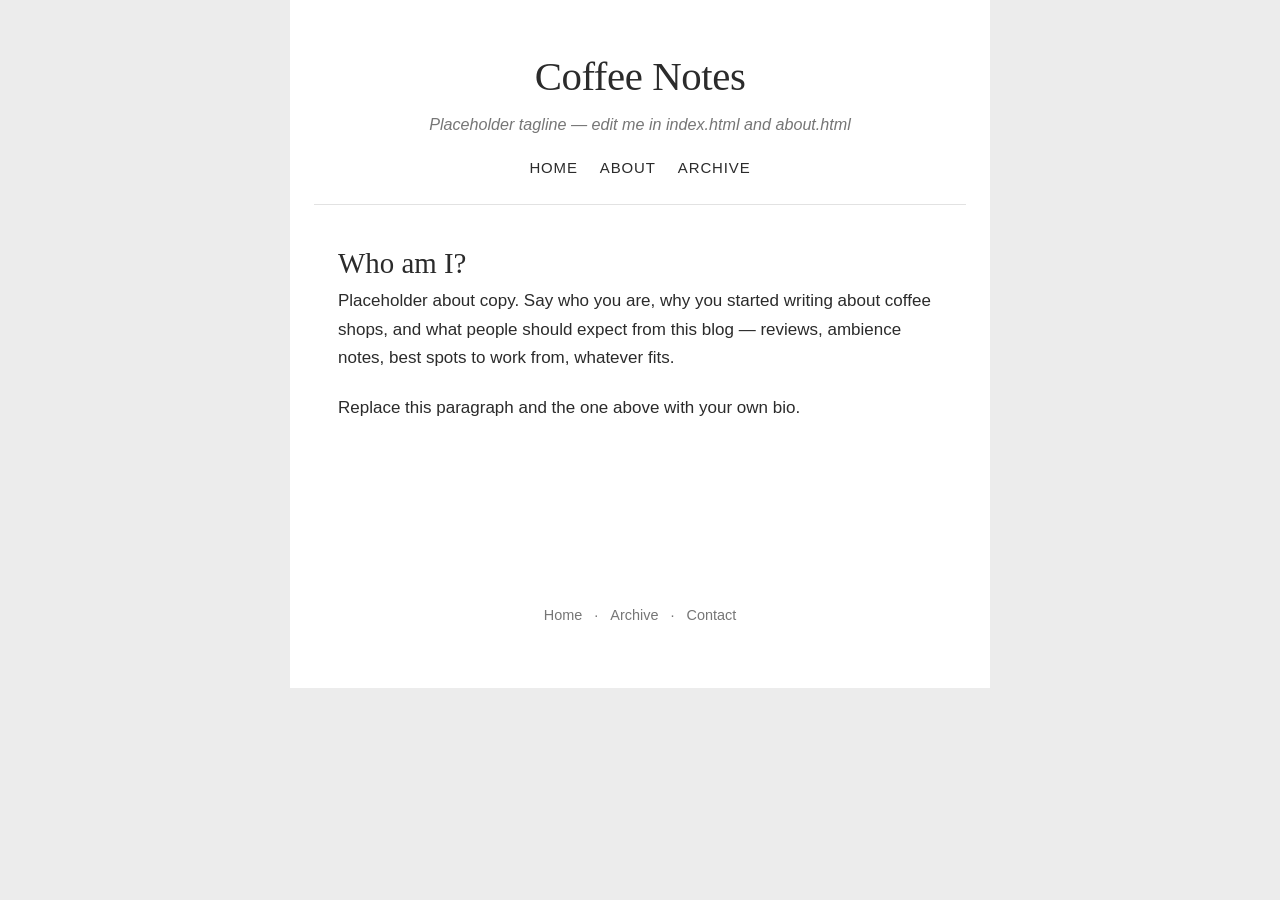
==== about.html @ 3ca5873d "Add files via upload" ====
<!DOCTYPE html>
<html lang="en">
<head>
<meta charset="UTF-8">
<meta name="viewport" content="width=device-width, initial-scale=1.0">
<title>About | Coffee Notes</title>
<link rel="stylesheet" href="style.css">
</head>
<body>
<div class="wrap">

  <header class="site-header">
    <h1 class="site-title"><a href="index.html">Coffee Notes</a></h1>
    <p class="site-tagline">Placeholder tagline — edit me in index.html and about.html</p>
    <nav class="site-nav">
      <ul>
        <li><a href="index.html">Home</a></li>
        <li><a href="about.html">About</a></li>
        <li><a href="archive.html">Archive</a></li>
      </ul>
    </nav>
  </header>

  <main>
    <article class="post">
      <h2 class="post-title">Who am I?</h2>
      <div class="post-body">
        <p>Placeholder about copy. Say who you are, why you started writing
        about coffee shops, and what people should expect from this blog —
        reviews, ambience notes, best spots to work from, whatever fits.</p>
        <p>Replace this paragraph and the one above with your own bio.</p>
      </div>
    </article>
  </main>

  <footer class="site-footer">
    <p class="footer-links">
      <a href="index.html">Home</a> ·
      <a href="archive.html">Archive</a> ·
      <a href="mailto:you@example.com">Contact</a>
    </p>
  </footer>

</div>
</body>
</html>
---- style.css ----
/* ---------------------------------------------------
   Coffee Notes — base stylesheet
   A clean, minimal blog theme in the spirit of
   4gravitons.com: single centered column, generous
   whitespace, restrained type, no sidebar clutter.
--------------------------------------------------- */

:root {
  --page-bg: #ececec;
  --content-bg: #ffffff;
  --text: #2b2b2b;
  --muted: #767676;
  --link: #a0522d;      /* coffee-ish brown accent */
  --link-hover: #6f3a1d;
  --border: #e2e2e2;
  --max-width: 700px;
  --serif: Georgia, "Iowan Old Style", "Palatino Linotype", Palatino, serif;
  --sans: -apple-system, BlinkMacSystemFont, "Segoe UI", Helvetica, Arial, sans-serif;
}

* { box-sizing: border-box; }

html { -webkit-text-size-adjust: 100%; }

body {
  margin: 0;
  padding: 0;
  background: var(--page-bg);
  color: var(--text);
  font-family: var(--sans);
  font-size: 17px;
  line-height: 1.4;
}

.wrap {
  max-width: var(--max-width);
  margin: 0 auto;
  padding: 0 24px;
  background: var(--content-bg);
}

a {
  color: var(--link);
  text-decoration: none;
}
a:hover { color: var(--link-hover); text-decoration: underline; }

/* ---------- Header ---------- */

header.site-header {
  padding: 48px 24px 24px;
  text-align: center;
  border-bottom: 1px solid var(--border);
}

.site-title {
  margin: 0;
  font-family: var(--serif);
  font-size: 2.4em;
  font-weight: normal;
  letter-spacing: -0.01em;
}
.site-title a { color: var(--text); }
.site-title a:hover { text-decoration: none; color: var(--link); }

.site-tagline {
  margin: 8px 0 0;
  color: var(--muted);
  font-size: 0.95em;
  font-style: italic;
}

nav.site-nav {
  margin-top: 20px;
}
nav.site-nav ul {
  list-style: none;
  margin: 0;
  padding: 0;
  display: flex;
  justify-content: center;
  flex-wrap: wrap;
  gap: 22px;
}
nav.site-nav a {
  color: var(--text);
  font-size: 0.88em;
  text-transform: uppercase;
  letter-spacing: 0.06em;
}
nav.site-nav a:hover { color: var(--link); }

/* ---------- Main content ---------- */

main {
  padding: 40px 24px 20px;
}

article.post {
  margin-bottom: 56px;
  padding-bottom: 40px;
  border-bottom: 1px solid var(--border);
}
article.post:last-child {
  border-bottom: none;
}

.post-title {
  font-family: var(--serif);
  font-size: 1.7em;
  font-weight: normal;
  margin: 0 0 6px;
  line-height: 1.25;
}
.post-title a { color: var(--text); }
.post-title a:hover { color: var(--link); }

.post-meta {
  color: var(--muted);
  font-size: 0.85em;
  margin-bottom: 20px;
}
.post-meta a { color: var(--muted); }
.post-meta a:hover { color: var(--link); }

.post-body p {
  margin: 0 0 1.2em;
  line-height: 1.7;
}

.post-body img {
  max-width: 100%;
  height: auto;
  display: block;
  margin: 1.4em 0;
}

/* Single photo with a caption:
   <figure>
     <img src="images/latte.jpg" alt="...">
     <figcaption>Oat milk latte, $5.50</figcaption>
   </figure>
*/
.post-body figure {
  margin: 1.4em 0;
}
.post-body figure img {
  margin: 0 0 8px;
}
.post-body figcaption {
  font-size: 0.85em;
  color: var(--muted);
  text-align: center;
}

/* Multiple photos side by side — wrap 2-3 <img> or <figure> tags in this:
   <div class="photo-grid">
     <img src="images/latte.jpg" alt="...">
     <img src="images/interior.jpg" alt="...">
   </div>
   Wraps to a single column automatically on narrow screens. */
.photo-grid {
  display: grid;
  grid-template-columns: repeat(auto-fit, minmax(160px, 1fr));
  gap: 10px;
  margin: 1.4em 0;
}
.photo-grid img,
.photo-grid figure {
  margin: 0;
}
.photo-grid img {
  width: 100%;
  height: 220px;
  object-fit: cover;
  border-radius: 2px;
}
.photo-grid figcaption {
  margin-top: 6px;
}

.post-body blockquote {
  margin: 1.4em 0;
  padding-left: 18px;
  border-left: 3px solid var(--border);
  color: var(--muted);
  font-style: italic;
}

.post-tags {
  margin-top: 24px;
  font-size: 0.82em;
  color: var(--muted);
}
.post-tags a {
  margin-right: 10px;
}

.rating {
  display: inline-block;
  margin: 4px 0 20px;
  font-size: 0.95em;
  color: var(--muted);
}

/* Home page excerpt list */
.post-excerpt {
  color: var(--text);
}
.read-more {
  font-size: 0.88em;
}

/* ---------- Single post nav ---------- */

.post-nav {
  display: flex;
  justify-content: space-between;
  margin: 40px 0;
  font-size: 0.9em;
}

/* ---------- Footer ---------- */

footer.site-footer {
  padding: 32px 24px 48px;
  text-align: center;
  color: var(--muted);
  font-size: 0.85em;
}

.about-blurb {
  max-width: 480px;
  margin: 0 auto 20px;
  line-height: 1.6;
}

.footer-links a {
  margin: 0 8px;
  color: var(--muted);
}
.footer-links a:hover { color: var(--link); }

.tag-cloud {
  margin-top: 20px;
  line-height: 2;
}
.tag-cloud a {
  color: var(--muted);
  margin: 0 6px;
}
.tag-cloud a:hover { color: var(--link); }

@media (max-width: 640px) {
  .site-title { font-size: 1.9em; }
  main { padding: 28px 18px 10px; }
  header.site-header { padding: 36px 18px 20px; }
}
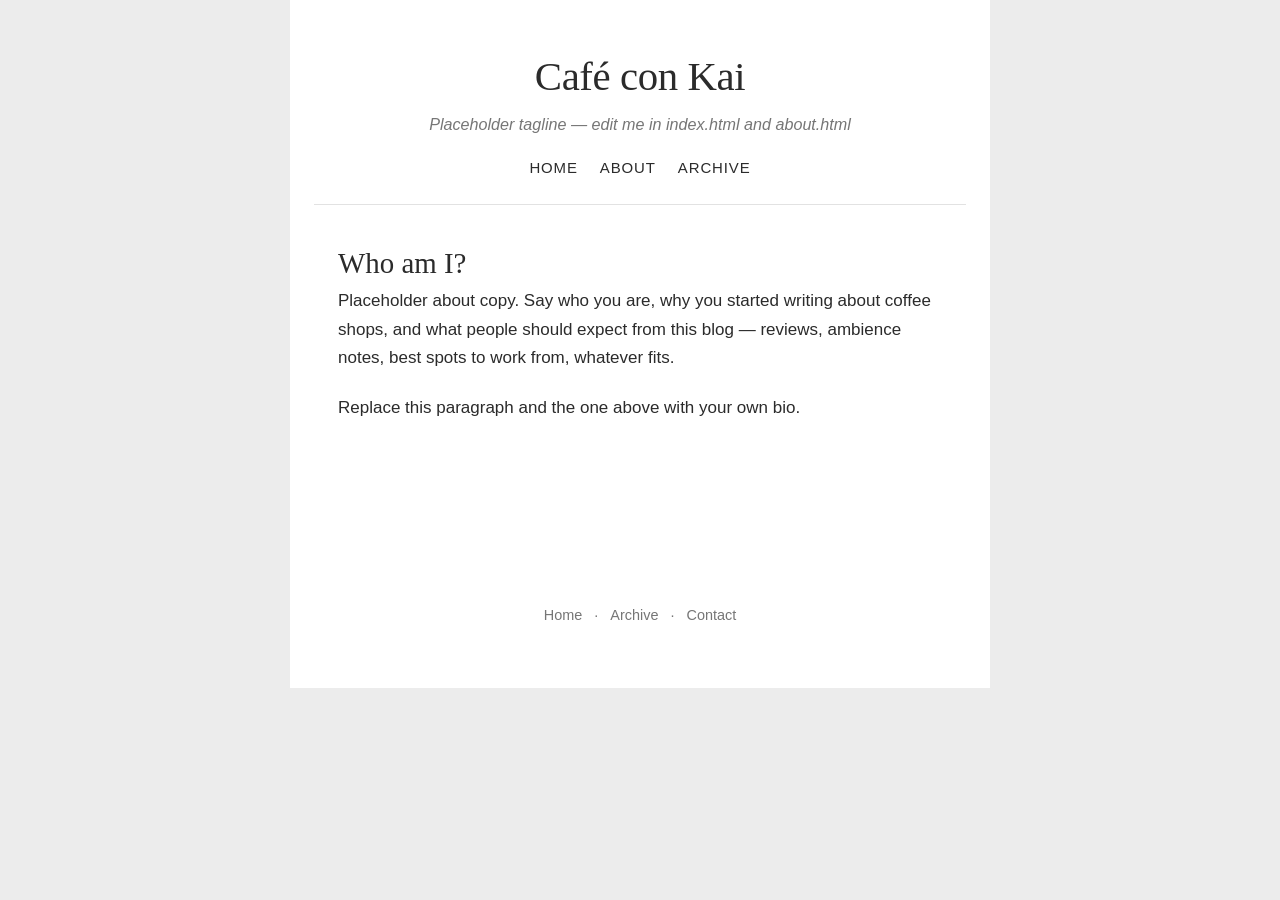
==== commit 4bd30dfe: "new title" ====
--- a/about.html
+++ b/about.html
@@ -3,14 +3,14 @@
 <head>
 <meta charset="UTF-8">
 <meta name="viewport" content="width=device-width, initial-scale=1.0">
-<title>About | Coffee Notes</title>
+<title>About | Café con Kai</title>
 <link rel="stylesheet" href="style.css">
 </head>
 <body>
 <div class="wrap">
 
   <header class="site-header">
-    <h1 class="site-title"><a href="index.html">Coffee Notes</a></h1>
+    <h1 class="site-title"><a href="index.html">Café con Kai</a></h1>
     <p class="site-tagline">Placeholder tagline — edit me in index.html and about.html</p>
     <nav class="site-nav">
       <ul>
--- a/style.css
+++ b/style.css
@@ -1,5 +1,5 @@
 /* ---------------------------------------------------
-   Coffee Notes — base stylesheet
+   Café con Kai — base stylesheet
    A clean, minimal blog theme in the spirit of
    4gravitons.com: single centered column, generous
    whitespace, restrained type, no sidebar clutter.
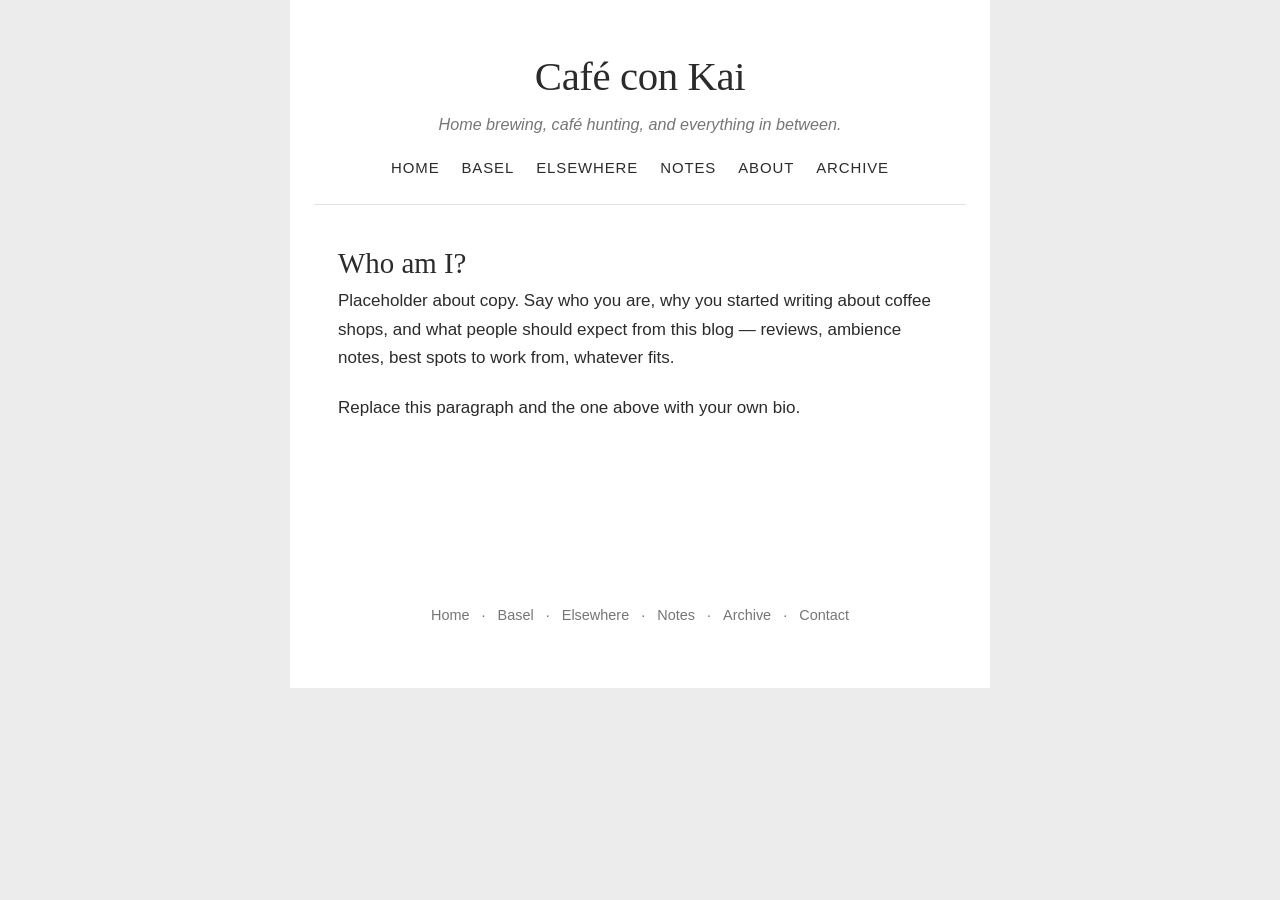
==== commit 83fe899e: "changed placeholder" ====
--- a/about.html
+++ b/about.html
@@ -11,10 +11,13 @@
 
   <header class="site-header">
     <h1 class="site-title"><a href="index.html">Café con Kai</a></h1>
-    <p class="site-tagline">Placeholder tagline — edit me in index.html and about.html</p>
+    <p class="site-tagline">Home brewing, café hunting, and everything in between.</p>
     <nav class="site-nav">
       <ul>
         <li><a href="index.html">Home</a></li>
+        <li><a href="basel.html">Basel</a></li>
+        <li><a href="elsewhere.html">Elsewhere</a></li>
+        <li><a href="notes.html">Notes</a></li>
         <li><a href="about.html">About</a></li>
         <li><a href="archive.html">Archive</a></li>
       </ul>
@@ -36,6 +39,9 @@
   <footer class="site-footer">
     <p class="footer-links">
       <a href="index.html">Home</a> ·
+      <a href="basel.html">Basel</a> ·
+      <a href="elsewhere.html">Elsewhere</a> ·
+      <a href="notes.html">Notes</a> ·
       <a href="archive.html">Archive</a> ·
       <a href="mailto:you@example.com">Contact</a>
     </p>
--- a/style.css
+++ b/style.css
@@ -1,5 +1,5 @@
 /* ---------------------------------------------------
-   Café con Kai — base stylesheet
+   Coffee Notes — base stylesheet
    A clean, minimal blog theme in the spirit of
    4gravitons.com: single centered column, generous
    whitespace, restrained type, no sidebar clutter.
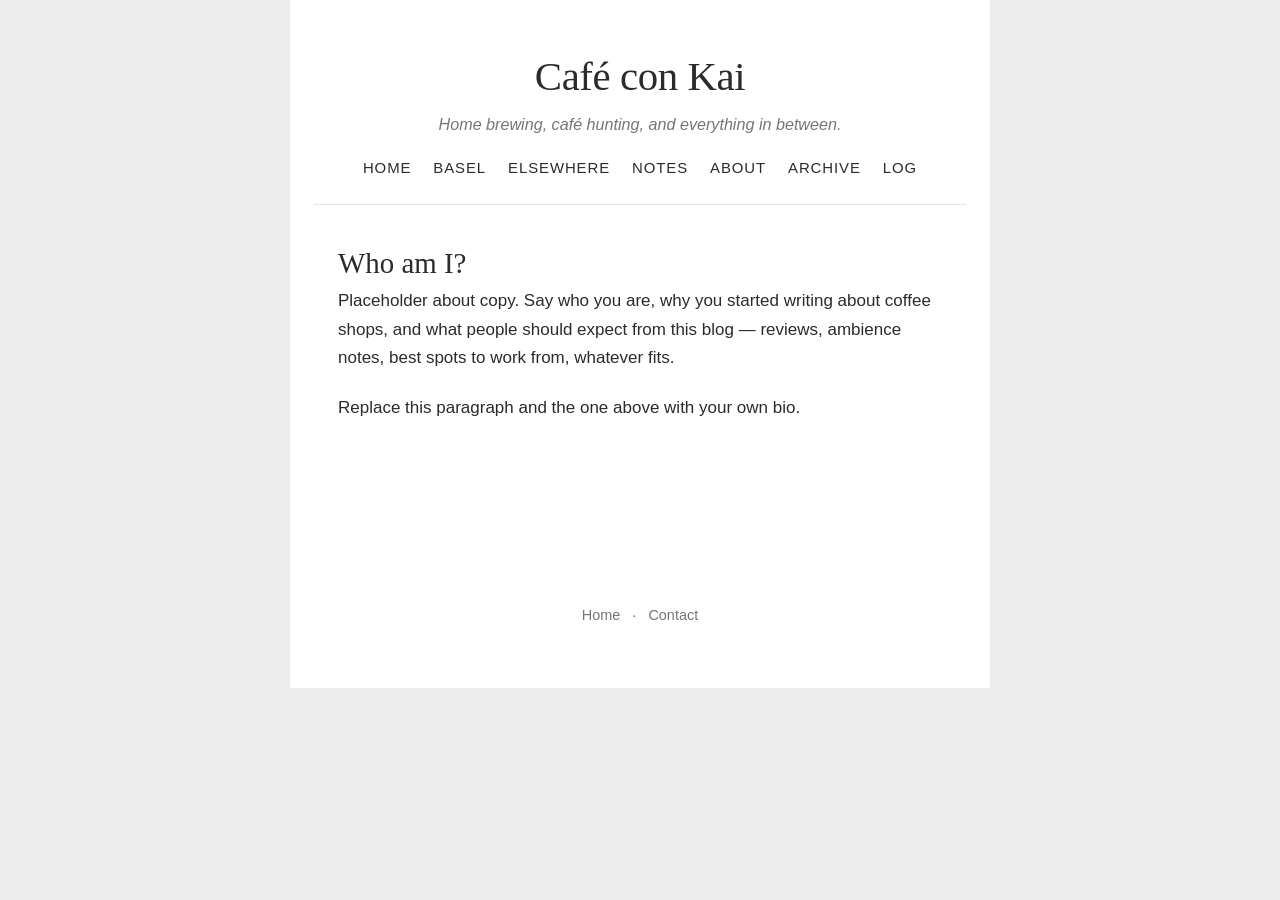
==== commit bd6cc058: "log for espresso" ====
--- a/about.html
+++ b/about.html
@@ -20,6 +20,7 @@
         <li><a href="notes.html">Notes</a></li>
         <li><a href="about.html">About</a></li>
         <li><a href="archive.html">Archive</a></li>
+        <li><a href="log.html">Log</a></li>
       </ul>
     </nav>
   </header>
@@ -39,10 +40,6 @@
   <footer class="site-footer">
     <p class="footer-links">
       <a href="index.html">Home</a> ·
-      <a href="basel.html">Basel</a> ·
-      <a href="elsewhere.html">Elsewhere</a> ·
-      <a href="notes.html">Notes</a> ·
-      <a href="archive.html">Archive</a> ·
       <a href="mailto:you@example.com">Contact</a>
     </p>
   </footer>
--- a/style.css
+++ b/style.css
@@ -179,6 +179,23 @@
   margin-top: 6px;
 }
 
+/* Espresso Log stat pills (used on log.html) */
+.log-stats {
+  list-style: none;
+  margin: 0 0 1em;
+  padding: 0;
+  display: flex;
+  flex-wrap: wrap;
+  gap: 8px;
+  font-size: 0.82em;
+}
+.log-stats li {
+  background: #f2ece6;
+  color: var(--text);
+  padding: 3px 10px;
+  border-radius: 3px;
+}
+
 .post-body blockquote {
   margin: 1.4em 0;
   padding-left: 18px;
